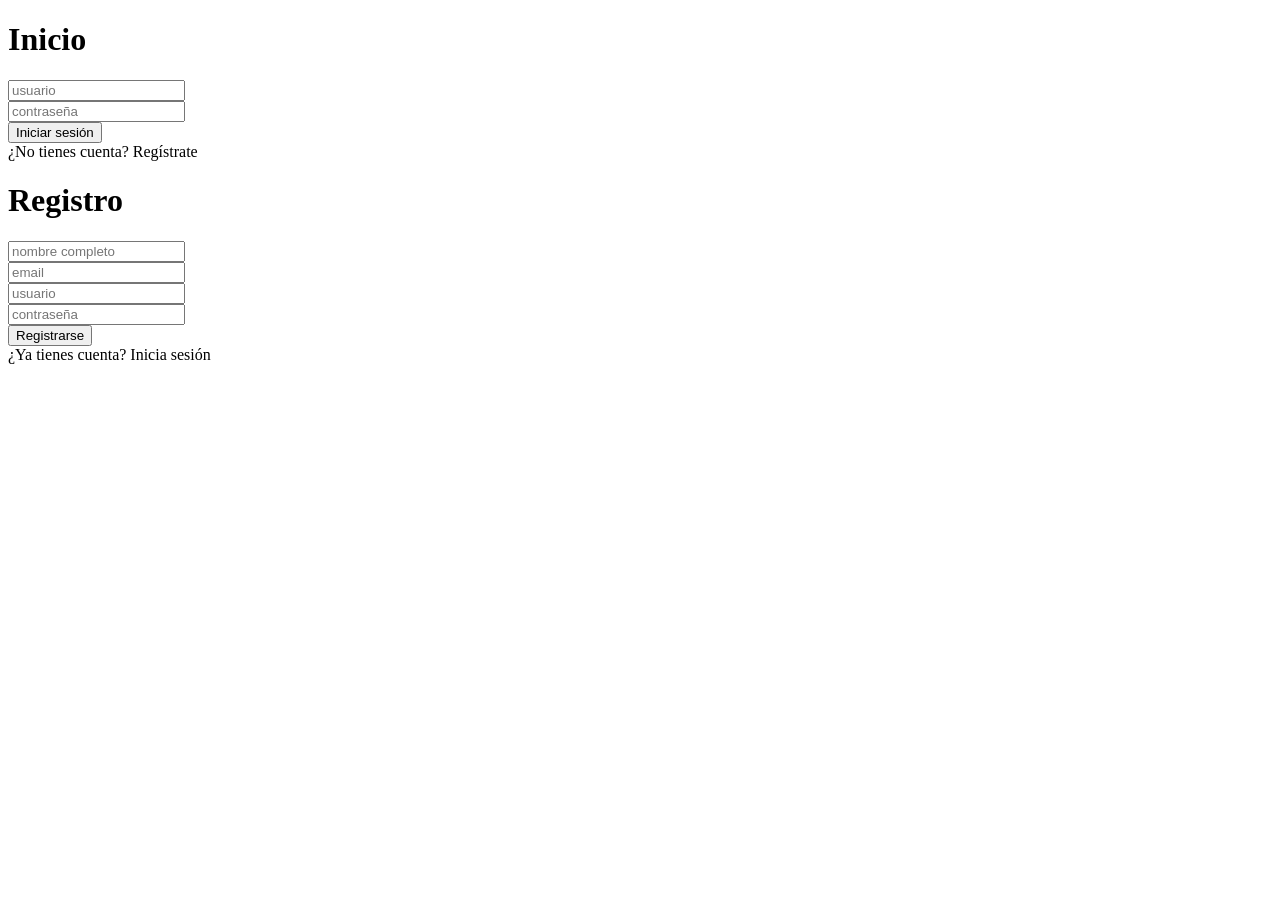
==== login.html @ 056ef6ed "Add files via upload" ====
<!DOCTYPE html>
<html>
<head>
    <meta charset="UTF-8">
    <meta name="viewport" content="width=device-width, initial-scale=1.0">
    <title>Login web</title>
    <link rel="stylesheet" href="login.css">
    <link rel="stylesheet" href="cl-icon/css/all.min.css">
</head>
<body>
    <div class="contenedor">
        <!-- Formulario de Inicio de Sesión -->
        <form class="formulario" id="formularioInicioSesion">
            <h1 class="tituloI">Inicio</h1>
            <div class="campo">
                <input type="text" name="nombreUsuario" class="entrada" placeholder="usuario" required>
            </div>
            <div class="campo">
                <input type="password" name="contra" class="entrada" placeholder="contraseña" required>
            </div>
            <button type="submit" class="boton">Iniciar sesión</button>
            <div class="pie">
                ¿No tienes cuenta? <span class="enlace" onclick="mostrarRegistro()">Regístrate</span>
            </div>
        </form>

        <!-- Formulario de Registro -->
        <form class="formulario oculto" id="formularioRegistro">
            <h1 class="tituloR">Registro</h1>
            <div class="campo">
                <input type="text" name="nombreCompleto" class="entrada" placeholder="nombre completo" required>
            </div>
            <div class="campo">
                <input type="email" name="correoElectronico" class="entrada" placeholder="email" required>
            </div>
            <div class="campo">
                <input type="text" name="nombreUsuario" class="entrada" placeholder="usuario" required>
            </div>
            <div class="campo">
                <input type="password" name="contra" class="entrada" placeholder="contraseña" required>
            </div>
            <button type="submit" class="boton">Registrarse</button>
            <div class="pie">
                ¿Ya tienes cuenta? <span class="enlace" onclick="mostrarInicioSesion()">Inicia sesión</span>
            </div>
        </form>

    </div>

    <script>
        function mostrarRegistro() {
            document.getElementById('formularioInicioSesion').classList.add('oculto');
            document.getElementById('formularioRegistro').classList.remove('oculto');
        }
        
        function mostrarInicioSesion() {
            document.getElementById('formularioRegistro').classList.add('oculto');
            document.getElementById('formularioInicioSesion').classList.remove('oculto');
        }
        
        // Manejar envío de formularios
        document.getElementById('formularioInicioSesion').addEventListener('submit', function(evento) {
            evento.preventDefault();
            const nombreUsuario = this.nombreUsuario.value;
            const contra = this.contra.value;
           
            console.log('Inicio de sesión:', { nombreUsuario, contra });
            alert('Inicio de sesión exitoso');
        });
        
        document.getElementById('formularioRegistro').addEventListener('submit', function(evento) {
            evento.preventDefault();
            const datosFormulario = {
                nombreCompleto: this.nombreCompleto.value,
                correoElectronico: this.correoElectronico.value,
                nombreUsuario: this.nombreUsuario.value,
                contra: this.contra.value
            };
           
            console.log('Registro:', datosFormulario);
            alert('Registro exitoso');
        });
    </script>
</body>
</html>
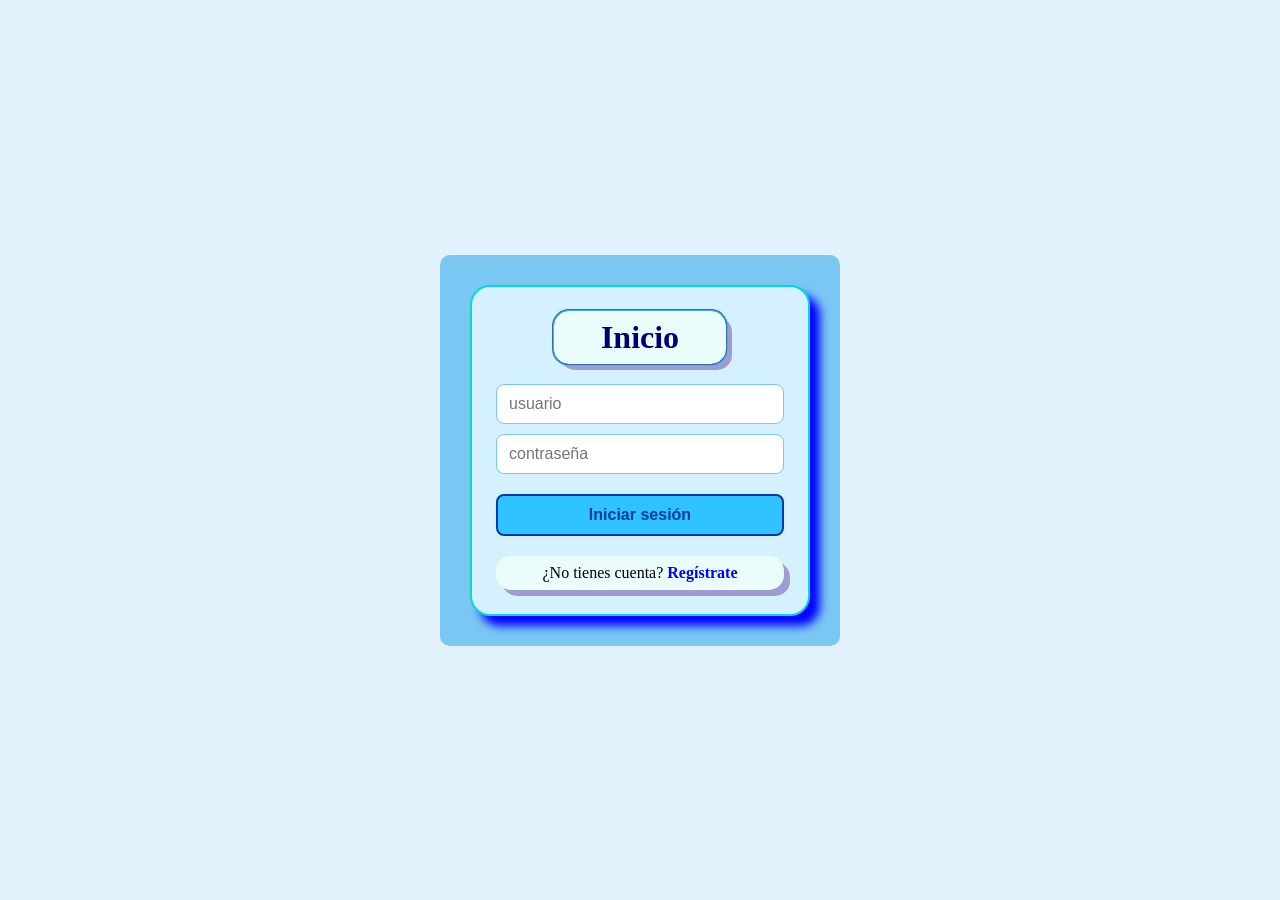
==== commit 74206e55: "primer commit" ====
--- a/login.html
+++ b/login.html
@@ -1,85 +1,85 @@
-<!DOCTYPE html>
-<html>
-<head>
-    <meta charset="UTF-8">
-    <meta name="viewport" content="width=device-width, initial-scale=1.0">
-    <title>Login web</title>
-    <link rel="stylesheet" href="login.css">
-    <link rel="stylesheet" href="cl-icon/css/all.min.css">
-</head>
-<body>
-    <div class="contenedor">
-        <!-- Formulario de Inicio de Sesión -->
-        <form class="formulario" id="formularioInicioSesion">
-            <h1 class="tituloI">Inicio</h1>
-            <div class="campo">
-                <input type="text" name="nombreUsuario" class="entrada" placeholder="usuario" required>
-            </div>
-            <div class="campo">
-                <input type="password" name="contra" class="entrada" placeholder="contraseña" required>
-            </div>
-            <button type="submit" class="boton">Iniciar sesión</button>
-            <div class="pie">
-                ¿No tienes cuenta? <span class="enlace" onclick="mostrarRegistro()">Regístrate</span>
-            </div>
-        </form>
-
-        <!-- Formulario de Registro -->
-        <form class="formulario oculto" id="formularioRegistro">
-            <h1 class="tituloR">Registro</h1>
-            <div class="campo">
-                <input type="text" name="nombreCompleto" class="entrada" placeholder="nombre completo" required>
-            </div>
-            <div class="campo">
-                <input type="email" name="correoElectronico" class="entrada" placeholder="email" required>
-            </div>
-            <div class="campo">
-                <input type="text" name="nombreUsuario" class="entrada" placeholder="usuario" required>
-            </div>
-            <div class="campo">
-                <input type="password" name="contra" class="entrada" placeholder="contraseña" required>
-            </div>
-            <button type="submit" class="boton">Registrarse</button>
-            <div class="pie">
-                ¿Ya tienes cuenta? <span class="enlace" onclick="mostrarInicioSesion()">Inicia sesión</span>
-            </div>
-        </form>
-
-    </div>
-
-    <script>
-        function mostrarRegistro() {
-            document.getElementById('formularioInicioSesion').classList.add('oculto');
-            document.getElementById('formularioRegistro').classList.remove('oculto');
-        }
-        
-        function mostrarInicioSesion() {
-            document.getElementById('formularioRegistro').classList.add('oculto');
-            document.getElementById('formularioInicioSesion').classList.remove('oculto');
-        }
-        
-        // Manejar envío de formularios
-        document.getElementById('formularioInicioSesion').addEventListener('submit', function(evento) {
-            evento.preventDefault();
-            const nombreUsuario = this.nombreUsuario.value;
-            const contra = this.contra.value;
-           
-            console.log('Inicio de sesión:', { nombreUsuario, contra });
-            alert('Inicio de sesión exitoso');
-        });
-        
-        document.getElementById('formularioRegistro').addEventListener('submit', function(evento) {
-            evento.preventDefault();
-            const datosFormulario = {
-                nombreCompleto: this.nombreCompleto.value,
-                correoElectronico: this.correoElectronico.value,
-                nombreUsuario: this.nombreUsuario.value,
-                contra: this.contra.value
-            };
-           
-            console.log('Registro:', datosFormulario);
-            alert('Registro exitoso');
-        });
-    </script>
-</body>
+<!DOCTYPE html>
+<html>
+<head>
+    <meta charset="UTF-8">
+    <meta name="viewport" content="width=device-width, initial-scale=1.0">
+    <title>Login web</title>
+    <link rel="stylesheet" href="login.css">
+    <link rel="stylesheet" href="cl-icon/css/all.min.css">
+</head>
+<body>
+    <div class="contenedor">
+        <!-- Formulario de Inicio de Sesión -->
+        <form class="formulario" id="formularioInicioSesion">
+            <h1 class="tituloI">Inicio</h1>
+            <div class="campo">
+                <input type="text" name="nombreUsuario" class="entrada" placeholder="usuario" required>
+            </div>
+            <div class="campo">
+                <input type="password" name="contra" class="entrada" placeholder="contraseña" required>
+            </div>
+            <button type="submit" class="boton">Iniciar sesión</button>
+            <div class="pie">
+                ¿No tienes cuenta? <span class="enlace" onclick="mostrarRegistro()">Regístrate</span>
+            </div>
+        </form>
+
+        <!-- Formulario de Registro -->
+        <form class="formulario oculto" id="formularioRegistro">
+            <h1 class="tituloR">Registro</h1>
+            <div class="campo">
+                <input type="text" name="nombreCompleto" class="entrada" placeholder="nombre completo" required>
+            </div>
+            <div class="campo">
+                <input type="email" name="correoElectronico" class="entrada" placeholder="email" required>
+            </div>
+            <div class="campo">
+                <input type="text" name="nombreUsuario" class="entrada" placeholder="usuario" required>
+            </div>
+            <div class="campo">
+                <input type="password" name="contra" class="entrada" placeholder="contraseña" required>
+            </div>
+            <button type="submit" class="boton">Registrarse</button>
+            <div class="pie">
+                ¿Ya tienes cuenta? <span class="enlace" onclick="mostrarInicioSesion()">Inicia sesión</span>
+            </div>
+        </form>
+
+    </div>
+
+    <script>
+        function mostrarRegistro() {
+            document.getElementById('formularioInicioSesion').classList.add('oculto');
+            document.getElementById('formularioRegistro').classList.remove('oculto');
+        }
+        
+        function mostrarInicioSesion() {
+            document.getElementById('formularioRegistro').classList.add('oculto');
+            document.getElementById('formularioInicioSesion').classList.remove('oculto');
+        }
+        
+        // Manejar envío de formularios
+        document.getElementById('formularioInicioSesion').addEventListener('submit', function(evento) {
+            evento.preventDefault();
+            const nombreUsuario = this.nombreUsuario.value;
+            const contra = this.contra.value;
+           
+            console.log('Inicio de sesión:', { nombreUsuario, contra });
+            alert('Inicio de sesión exitoso');
+        });
+        
+        document.getElementById('formularioRegistro').addEventListener('submit', function(evento) {
+            evento.preventDefault();
+            const datosFormulario = {
+                nombreCompleto: this.nombreCompleto.value,
+                correoElectronico: this.correoElectronico.value,
+                nombreUsuario: this.nombreUsuario.value,
+                contra: this.contra.value
+            };
+           
+            console.log('Registro:', datosFormulario);
+            alert('Registro exitoso');
+        });
+    </script>
+</body>
 </html>
--- a/login.css
+++ b/login.css
@@ -0,0 +1,114 @@
+* {
+    box-sizing: border-box;
+}
+
+body {
+    margin: 0;
+    min-height: 100vh;
+    display: flex;
+    align-items: center;
+    justify-content: center;
+    font-family: Cambria, Cochin, Georgia, Times, 'Times New Roman', serif;
+    background-color: rgb(225, 242, 252);
+}
+
+.contenedor {
+    background-color: rgb(122, 199, 243);
+    margin: 20px;
+    padding: 10px;
+    border-radius: 10px;
+    width: 100%;
+    max-width: 400px;
+    display: flex;
+    justify-content: center;
+    align-items: center;
+}
+
+.formulario {
+    background-color: rgb(213, 240, 255);
+    width: 100%;
+    margin: 20px;
+    padding: 24px;
+    border-radius: 20px;
+    border: 2px solid rgb(0, 218, 218);
+    box-shadow: 10px 10px 10px 0px blue;
+}
+
+.formulario.oculto {
+    display: none;
+}
+
+.tituloI,
+.tituloR {
+    margin: 0 auto 20px;
+    padding: 8px;
+    width: 60%;
+    color: rgb(0, 0, 117);
+    text-align: center;
+    border-radius: 15px;
+    background-color: rgb(235, 253, 251);
+    box-shadow: 6px 6px 0px 0px rgb(157, 157, 209);
+    outline: 2px groove rgb(70, 172, 255);
+}
+
+.campo {
+    margin: 10px 0;
+}
+
+.entrada {
+    width: 100%;
+    padding: 10px 12px;
+    font-size: 1rem;
+    border-radius: 8px;
+    border: 1px solid rgb(122, 199, 243);
+    background-color: white;
+    transition: border-color 0.2s, box-shadow 0.2s;
+}
+
+.entrada:focus {
+    outline: none;
+    border-color: rgb(0, 150, 220);
+    box-shadow: 0 0 0 3px rgba(47, 196, 255, 0.35);
+}
+
+.boton {
+    width: 100%;
+    margin-top: 10px;
+    padding: 10px;
+    font-size: 1rem;
+    font-weight: 600;
+    cursor: pointer;
+    background-color: rgb(47, 196, 255);
+    color: rgb(0, 58, 167);
+    border: 2px solid rgb(0, 58, 167);
+    border-radius: 8px;
+    transition: background-color 0.2s, color 0.2s;
+}
+
+.boton:hover {
+    background-color: rgb(0, 58, 167);
+    color: white;
+}
+
+.pie {
+    margin-top: 20px;
+    padding: 8px;
+    text-align: center;
+    border-radius: 15px;
+    background-color: rgb(235, 253, 251);
+    box-shadow: 6px 6px 0px 0px rgb(157, 157, 209);
+}
+
+.enlace {
+    background: none;
+    border: none;
+    padding: 0;
+    font: inherit;
+    font-weight: 600;
+    color: blue;
+    cursor: pointer;
+}
+
+.enlace:hover {
+    text-decoration: underline;
+}
